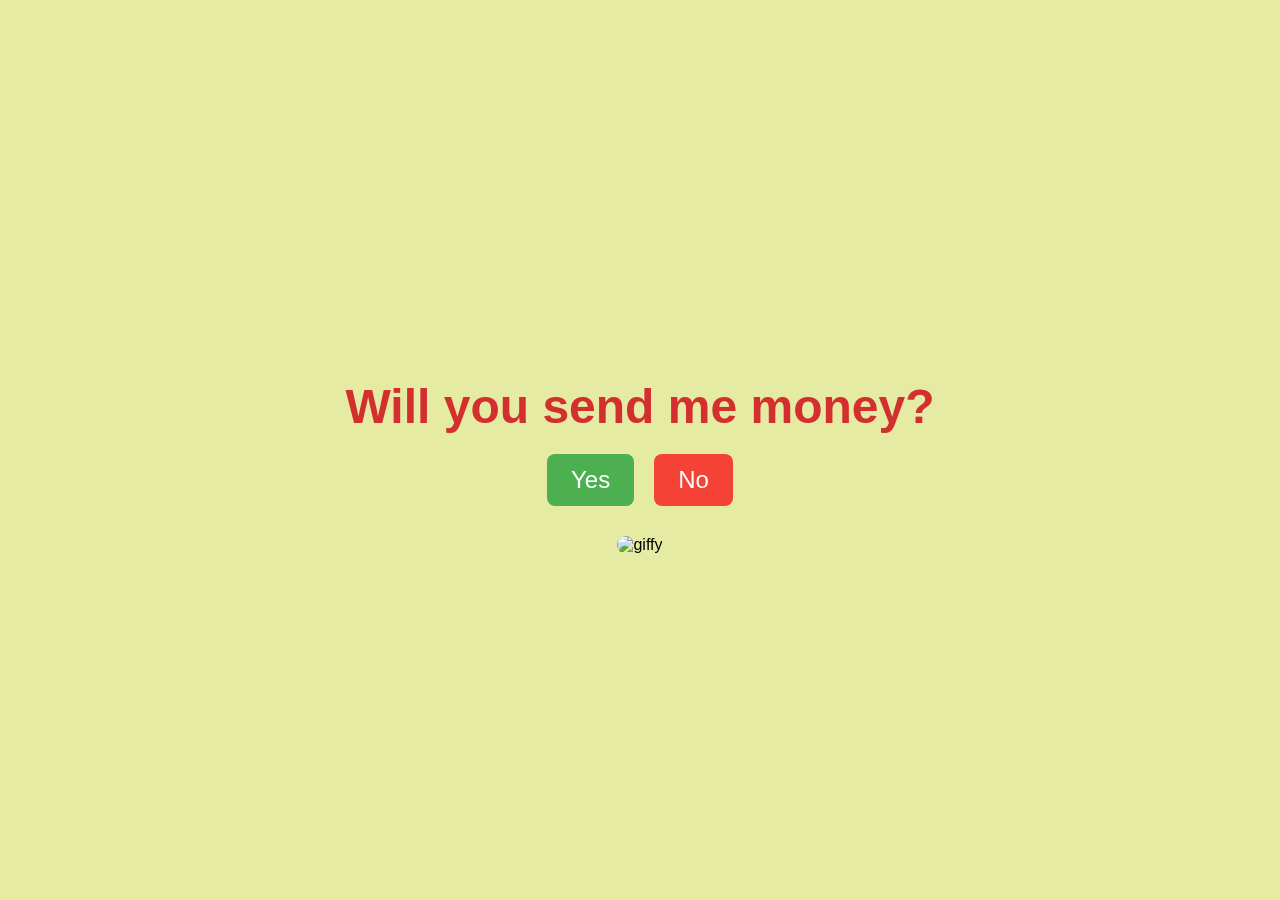
==== index.html @ 57cbfc2f "commit - 2" ====
<!DOCTYPE html>
<html lang="en">
    <head>
        <meta charset="UTF-8">
        <meta name="viewport" content="width=device-width, initial-scale=1.0">
        <title> Broke </title>
        <link rel="stylesheet" href="style.css"> 
    </head>
    <body>
        <div class="container">
            <h1>Will you send me money?</h1>
            <div class="buttons">
                <button class="yes" onclick="handlesyes()">Yes</button>
                <button class="no" onclick="handleno()">No</button>            </div>
        </div>
        <div class="gif">
            <img src="https://media0.giphy.com/media/v1.Y2lkPTc5MGI3NjExZHpxMDdreW96bXVhZDN3Y2g1Y3Z6bW5iNjcwYWtqcmVyN3J0b2NxZSZlcD12MV9pbnRlcm5hbF9naWZfYnlfaWQmY3Q9Zw/RFEHinGYYqoUGprkv6/giphy.gif" alt="giffy">
        
        </div>
        
    </body>
    <script src="script.js"></script>
</html>
---- style.css ----
/* General Page Styling */
body {
    display: flex;
    justify-content: center;
    align-items: center;
    height: 100vh;
    margin: 0;
    background-color: #e5eba3;
    font-family: 'Arial', sans-serif;
    flex-direction: column;
}

/* Main Container */
.container {
    text-align: center;
}

/* Header Text */
h1 {
    font-size: 3em;
    color: #d32f2f;
    margin-bottom: 20px;
}

/* Button Container */
.buttons {
    display: flex;
    justify-content: center;
    gap: 20px;
    margin-top: 20px;
}

/* Yes Button */
.yes {
    font-size: 1.5em;
    padding: 12px 24px;
    background-color: #4caf50;
    color: white;
    border: none;
    border-radius: 8px;
    cursor: pointer;
    transition: transform 0.3s ease, background-color 0.3s ease;
}

.yes:hover {
    background-color: #45a049;
    transform: scale(1.1);
}

/* No Button */
.no {
    font-size: 1.5em;
    padding: 12px 24px;
    background-color: #f44336;
    color: white;
    border: none;
    border-radius: 8px;
    cursor: pointer;
    transition: transform 0.3s ease, background-color 0.3s ease;
}

.no:hover {
    background-color: #d32f2f;
    transform: scale(1.1);
}

/* GIF Styling */
.gif {
    margin-top: 30px;
}

.gif img {
    width: 100%;
    max-width: 400px;
    height: auto;
    border-radius: 10px;
}
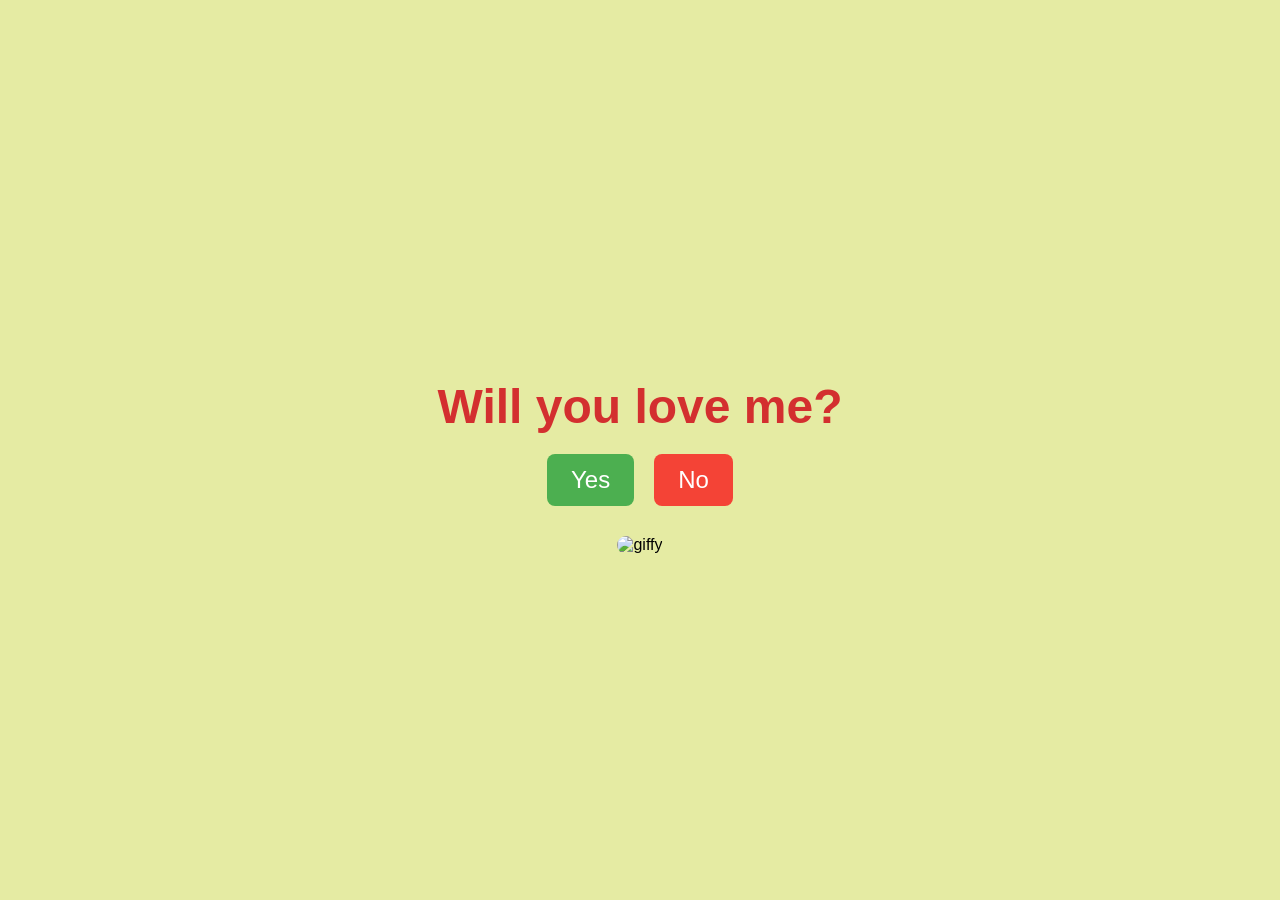
==== commit 8fd72b0b: "changed title" ====
--- a/index.html
+++ b/index.html
@@ -3,12 +3,12 @@
     <head>
         <meta charset="UTF-8">
         <meta name="viewport" content="width=device-width, initial-scale=1.0">
-        <title> Broke </title>
+        <title> SAY YES </title>
         <link rel="stylesheet" href="style.css"> 
     </head>
     <body>
         <div class="container">
-            <h1>Will you send me money?</h1>
+            <h1>Will you love me?</h1>
             <div class="buttons">
                 <button class="yes" onclick="handlesyes()">Yes</button>
                 <button class="no" onclick="handleno()">No</button>            </div>
